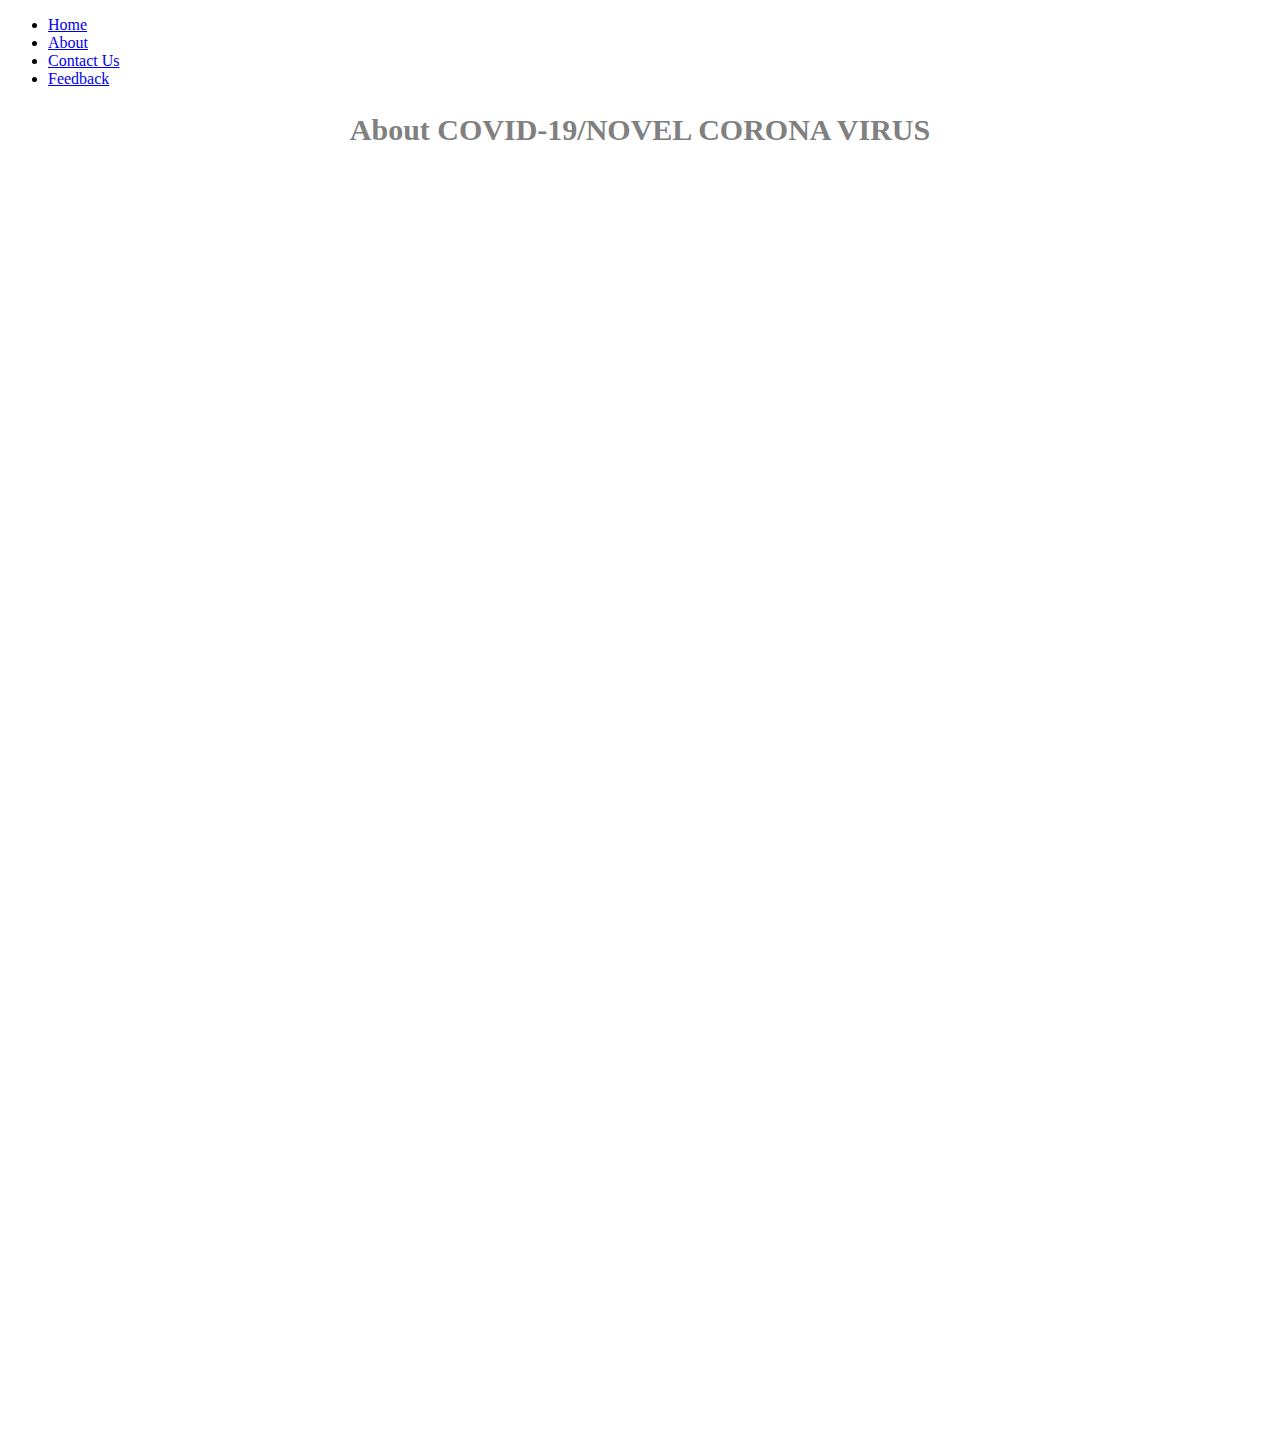
==== AboutCorona.html @ 3d832cd1 "Add files via upload" ====
<!--About Corona-->
<!DOCTYPE html>
<html>
<head>
 <title>About Corona</title>
 <link rel="stylesheet" type="text/css" href="css/stylesheet.css">
</head>
<body style="background-image: url(https://www.xmple.com/wallpaper/gradient-linear-grey-blue-1920x1080-c2-00ced1-d3d3d3-a-300-f-14.svg)">
     <div>
       <header>
       <div class="main">
       <ul>
         <li><a href="index.html">Home</a></li>
         <li><a href="AboutUs.html">About</a></li>
         <li><a href="Contact%20Us.html">Contact Us</a></li>
         <li><a href="Feedback_Form.html"target="_blank">Feedback</a></li>

       </ul>
       </div>
 <div class="about_corona">
    <center> <h2 style="color: grey;font-family: Merriweather; font-size: 30px">About COVID-19/NOVEL CORONA VIRUS</h2></center>
     <p style="color: white">
<b style="font-size: 20px">A novel coronavirus (CoV) named ‘2019-nCoV’ or ‘2019 novel coronavirus’ or ‘COVID-19’ by the World Health Organization (WHO) is in charge of the current outbreak of pneumonia that began at the beginning of December 2019 near in Wuhan City, Hubei Province, China [1–4]. COVID-19 is a pathogenic virus. From the phylogenetic analysis carried out with obtainable full genome sequences, bats occur to be the COVID-19 virus reservoir, but the intermediate host(s) has not been detected till now. Though three major areas of work already are ongoing in China to advise our awareness of the pathogenic origin of the outbreak. These include early inquiries of cases with symptoms occurring near in Wuhan during December 2019, ecological sampling from the Huanan Wholesale Seafood Market as well as other area markets, and the collection of detailed reports of the point of origin and type of wildlife species marketed on the Huanan market and the destination of those animals after the market has been closed.
    <br />
    <br />

COVID-19 is spread by dust particles and fomites while close unsafe touch between the infector and the infected individual. Airborne distribution has not been recorded for COVID-19 and is not known to be a significant transmission engine based on empirical evidence; although it can be imagined if such aerosol-generating practices are carried out in medical facilities. Faecal spreading has been seen in certain patients, and the active virus has been reported in a small number of clinical studies [18–20]. Furthermore, the faecal-oral route does not seem to be a COVID-19 transmission engine; its function and relevance for COVID-19 need to be identified.
    <br />
    <br />

Nonetheless, very little clinical knowledge on COVID-19 disease is currently accessible and details on age span, the animal origin of the virus, incubation time, outbreak curve, viral spectroscopy, dissemination pathogenesis, autopsy observations, and any clinical responses to antivirals are lacking among the serious cases.
    <br />
    <br />

COVID-19 has reached to more than 150 nations, including China, and has caused WHO to call the disease a worldwide pandemic. By the time of 2nd week of April 2020, this COVID-19 cases exceeded 18,738,58, although more than 1,160,45 deaths were recorded worldwide and United States of America became the global epicentre of coronavirus. More than one-third of the COVID-19 instances are outside of China. Past pandemics that have existed in the past decade or so, like bird flu, swine flu, and SARS, it is hard to find out the comparison between those pandemics and this coronavirus.
    <br />
    <br />




Emergency Funding to Fight the COVID-19
COVID-19 pandemic has become a common international concern. Different countries are donating funds to fight against it [57–60]. Some of them are mentioned here.
    <br />
    <br />

China has allocated about 110.48 billion yuan ($15.93 billion) in coronavirus-related funding.
    <br />
    <br />

Foreign Minister Mohammad Javad Zarif said that Iran has requested the International Monetary Fund (IMF) of about $5 billion in emergency funding to help to tackle the coronavirus epidemic that has struck the Islamic Republic hard.
    <br />
    <br />

President Donald Trump approved the Emergency Supplementary Budget
Bill to support the US response to a novel coronavirus epidemic. 
California politicians approved a plan to donate about $1 billion on the state’s emergency medical responses as it readies hospitals to fight an expected attack of patients because of the COVID-19 pandemic. 
India committed about $10 million to the COVID-19 Emergency Fund and said it was setting up a rapid response team of physicians for the South Asian Association for Regional Cooperation (Saarc) countries.
    <br />
    <br />

In consideration of the developing scenario, an updating of this strategy is planned to take place before the end of March and will recognize considerably greater funding demands for the country response, R&D and WHO itself.
[05:55, 20/04/2021] Tanvi T: Artificial Intelligence, Data Science and Technological Solutions Against COVID-19:-
These days, Artificial Intelligence (AI) takes a major role in health care. Throughout a worldwide pandemic such as the COVID-19, technology, artificial intelligence and data analytics have been crucial in helping communities cope successfully with the epidemic [61–65]. Through the aid of data mining and analytical modelling, medical practitioners are willing to learn more about several diseases.
    <br />
    <br />

Public Health Surveillance:-
The biggest risk of coronavirus is the level of spreading. That’s why policymakers are introducing steps like quarantines around the world because they can’t adequately monitor local outbreaks. One of the simplest measures to identify ill patients through the study of CCTV images that are still around us and to locate and separate individuals that have serious signs of the disease and who have touched and disinfected the related surfaces. Smartphone applications are often used to keep a watch on people’s activities and to assess whether or not they have come in touch with an infected human.
    <br />
    <br />
Remote Biosignal Measurement:-
Many of the signs such as temperature or heartbeat are very essential to overlook and rely entirely on the visual image that may be misleading. However, of course, we can’t prevent someone from checking their blood pressure, heart or temperature. Also, several advances in computer vision can predict pulse and blood pressure based on facial skin examination. Besides, there are several advances in computer vision that can predict pulse and blood pressure based on facial skin examination.
</b>
</p> 
</div>
    
</body>
</html>
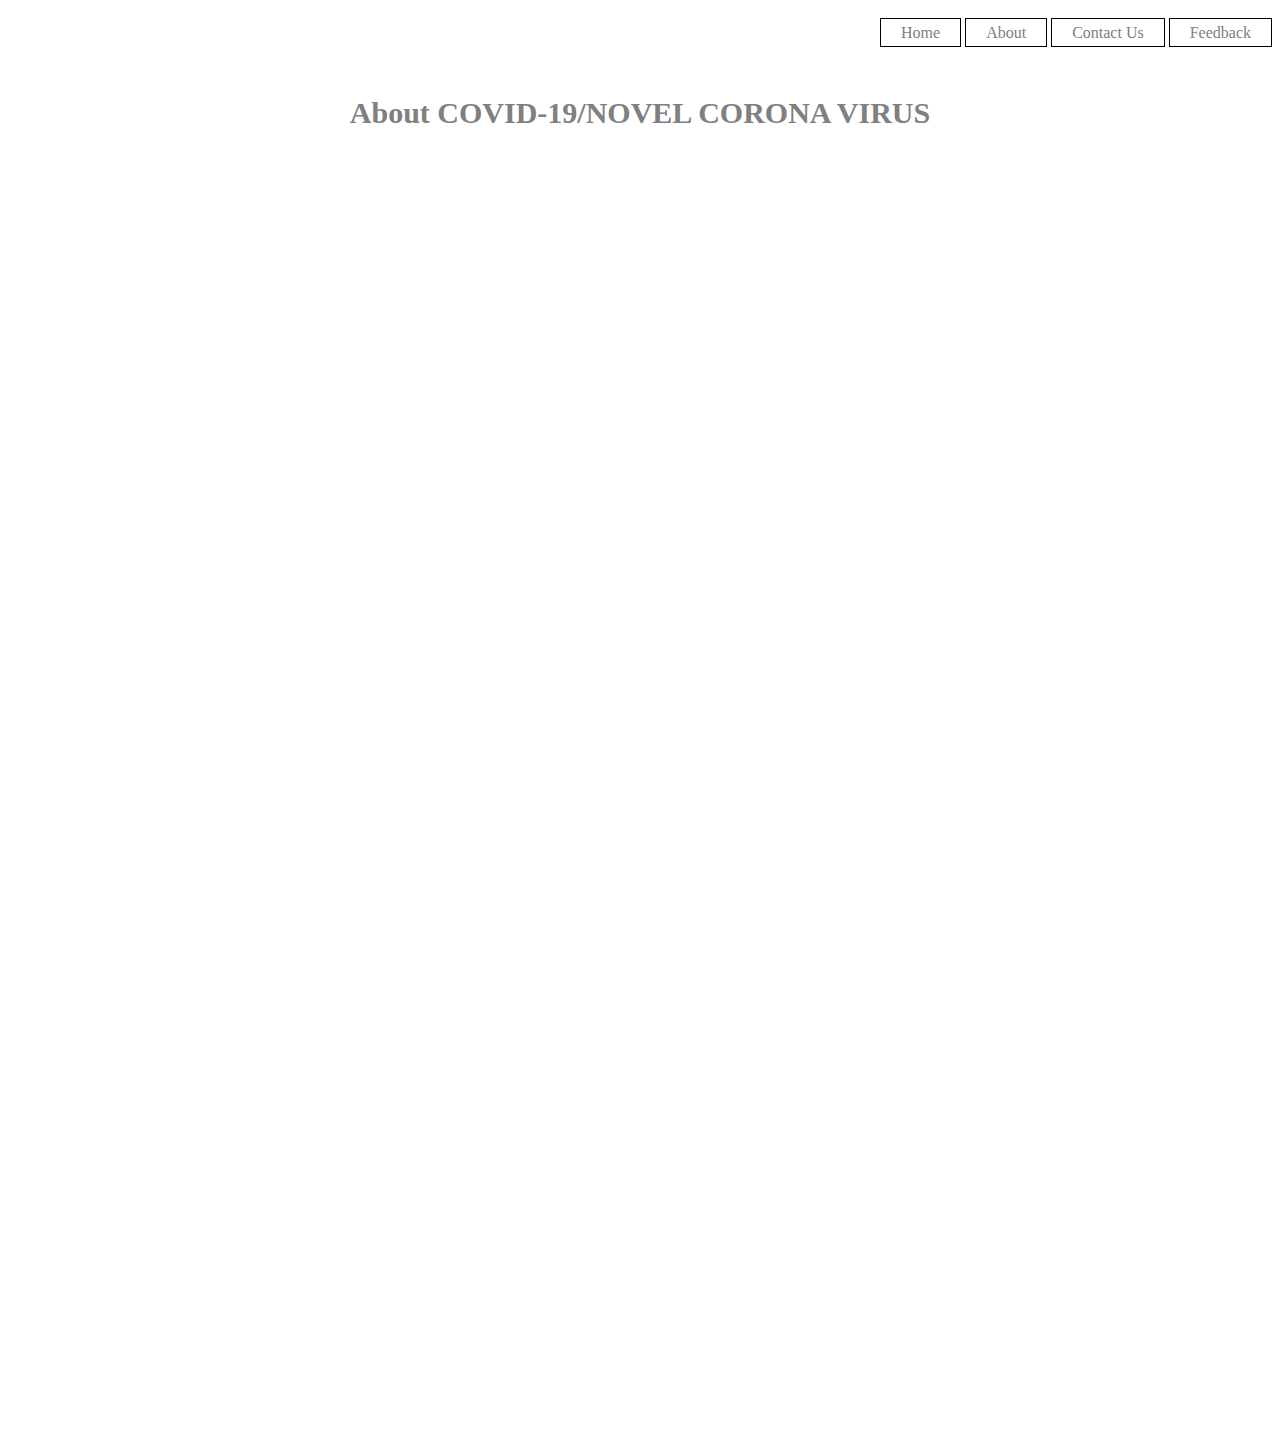
==== commit 2806f0c0: "Update AboutCorona.html" ====
--- a/AboutCorona.html
+++ b/AboutCorona.html
@@ -3,7 +3,7 @@
 <html>
 <head>
  <title>About Corona</title>
- <link rel="stylesheet" type="text/css" href="css/stylesheet.css">
+ <link rel="stylesheet" type="text/css" href="stylesheet.css">
 </head>
 <body style="background-image: url(https://www.xmple.com/wallpaper/gradient-linear-grey-blue-1920x1080-c2-00ced1-d3d3d3-a-300-f-14.svg)">
      <div>
@@ -76,4 +76,4 @@
 </div>
     
 </body>
-</html>+</html>
--- a/stylesheet.css
+++ b/stylesheet.css
@@ -0,0 +1,240 @@
+{ margin: 0;
+  padding: 0;
+   }
+
+.main{
+    background-color:white;
+    height:7vh;
+    
+.topleft{
+    float: right;
+    text-decoration-color: white;
+    padding: 5px;
+    border: 3px;
+    border-color: white;
+    }    
+
+}
+
+ul{
+   top: 0px;
+   float: right;
+   list-style-type: none;
+   color: black;
+   
+}
+ul li{
+      display: inline-block;
+}
+ul li a{
+        text-decoration: none;
+        color: gray;
+        padding: 5px 20px;
+        border: 1px solid black;
+        transition: 0.6s ease;
+}
+ul li a:hover{
+              background-color: royalblue;
+              color: white;
+}
+
+.part3 img{
+    
+    height:680px;
+    width:1520px;
+    margin:0px 0px;
+}
+.centered a{
+  position: absolute;
+  top: 520px;
+  left:137px;
+  background-color: white;
+  padding: 20px 60px;
+  float: left;
+  color: gray;   
+  font-size: 25px;
+  text-decoration: none;
+}
+
+.centered2 {
+  position: absolute;
+  top: 681px;
+  left: 205px;
+  transform: translate(-50%, -50%);
+  background-color: black;
+  padding: 20px;
+  float: left;
+}
+
+.centered2 a{
+    color: white;
+}
+
+.centered3 {
+  position: absolute;
+  top: 45%;
+  left: 15%;
+  transform: translate(-50%, -50%); 
+  font-size: 40px;
+  color: dimgray;
+}
+
+.centered4 {
+  position: absolute;
+  top: 53%;
+  left: 25%;
+  transform: translate(-50%, -50%); 
+  font-size: 40px;
+  color: dimgray;
+}
+
+
+.centered6 {
+  color: grey;
+  position: absolute;
+  top: 5%;
+  left: 45%;
+  transform: translate(-50%, -50%); 
+  font-size: 30px;
+
+}
+
+
+.centered7 {
+  color: grey;
+  position: absolute;
+  bottom: 670px;
+  left: 73px;
+  font-size: 30px;
+}
+
+
+.centered8 a{
+  color: grey;
+  position: absolute;
+  top: 20px;
+  left: 8%;
+  font-size: 25px;
+}
+
+
+
+.centered9 {
+  position: absolute;
+  top: 20%;
+  left: 20%;
+  transform: translate(-50%, -50%); 
+  font-family: georgia pro;
+  font-size: 50px;
+  color:white;    
+}
+
+.first img{
+    position: absolute;
+    width: 300px;
+    height: 300px;
+    top: 100px;
+    left: 350px;   
+    
+}
+.second img{
+    position: absolute;
+    width: 300px;
+    height: 300px;
+    top: 100px;
+    left: 800px;    
+}
+
+.third img{
+    position: absolute;
+    width: 300px;
+    height: 300px;
+    top: 430px;
+    left:350px;    
+   
+}
+.fourth img{
+    position: absolute;
+    width: 300px;
+    height: 300px;
+    top: 430px;
+    left: 800px;    
+   
+}
+.centered10 {
+  position: absolute;
+  top: 475px;
+  left: 510px; 
+  font-size: 50px;
+  color: white;
+    
+}
+
+.about_vaccine {
+    height: auto;
+    width: 95vh;
+    position: absolute;
+    left: 400px;
+    text-align: center;
+    padding: 3px;
+    border-image-repeat: stretch;
+    border-style: outset;
+    border-color: black;
+    border-width: 5px;
+    color: black;
+}
+
+.row1{
+    position: absolute;
+    top: 615px;
+    left: 1000px;
+    
+}
+
+
+.gender{
+    position: absolute;
+    top: 590px;
+    left: 600px;
+}
+
+.otpgen{
+    color: blue;
+    position: absolute;
+    border-style: double;
+    border-color: black;
+    padding: 3px;
+    top: 720px;
+    left: 950px;
+}
+.warning{
+    color: red;
+    position: absolute;
+    top: 775px;
+    left: 900px;
+}
+
+.about_us {
+    top: 100px;
+    height: auto;
+    width: 80%;
+    position: absolute;
+    left: 120px;
+    text-align: center;
+    padding: 3px;
+    border-image-repeat: stretch;
+    border-style: outset;
+    border-color: white;
+    border-width: 5px;
+    color: black;
+}
+
+.about_corona {
+    top: 100px;
+    left: 10px;
+    border-style: double black;
+    
+}
+
+
+
